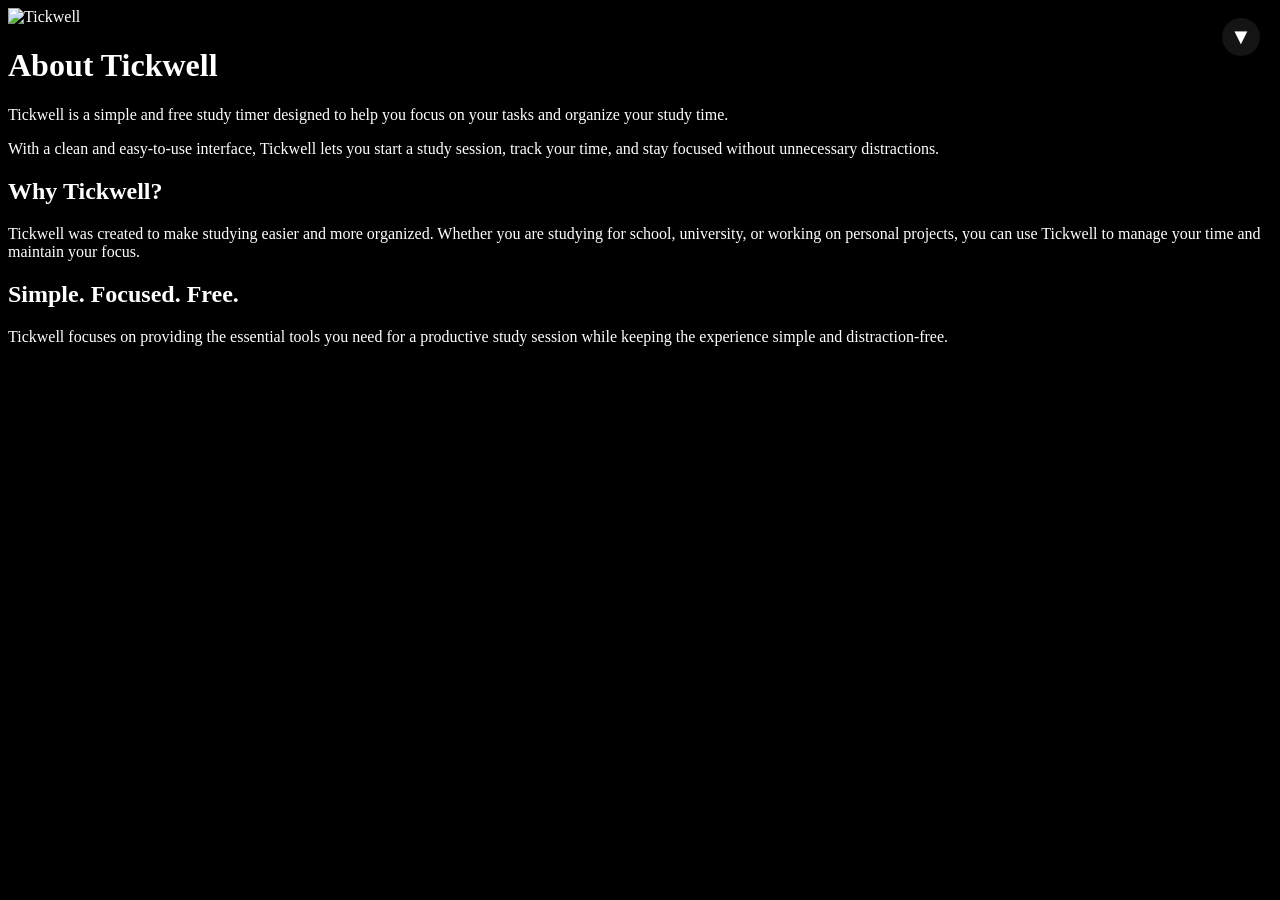
==== about.html @ a7706e43 "Add files via upload" ====
<!DOCTYPE html>
<html lang="en">
<head>
    <link rel="canonical" href="https://tickwell1.github.io/about.html">
    <!-- Google tag (gtag.js) -->
    <script async src="https://www.googletagmanager.com/gtag/js?id=G-5FERLLMF79"></script>
    <script>
      window.dataLayer = window.dataLayer || [];
      function gtag(){dataLayer.push(arguments);}
      gtag('js', new Date());
    
      gtag('config', 'G-5FERLLMF79');
    </script>
    <meta charset="UTF-8">

    <meta name="viewport" content="width=device-width, initial-scale=1.0">

    <meta name="description" content="Learn more about Tickwell, a simple and free study timer designed to help you focus and organize your study time.">

    <meta name="keywords" content="Tickwell, study timer, focus timer, study, productivity, Pomodoro">

    <meta name="author" content="Hesham Khaled">

    <title>About Tickwell</title>

    <link rel="icon" type="image/png" href="./brain.png">

    <link rel="stylesheet" href="./style.css">
</head>

<body>

    <!-- Tickwell Menu -->
    <div class="menu-container">

        <button
            class="menu-button"
            id="menuButton"
            aria-label="Open menu"
            aria-expanded="false"
        >
            <span class="arrow">▼</span>
        </button>

        <nav class="dropdown-menu" id="dropdownMenu">

            <a href="index.html">Home</a>

            <a href="about.html">About Tickwell</a>

            <a href="how-to-use.html">How to Use</a>

            <a href="privacy.html">Privacy Policy</a>

            <a href="contact.html">Contact</a>

        </nav>

    </div>


    <!-- About Tickwell -->
    <main class="about-page">

        <img
            src="./brain.png"
            alt="Tickwell"
            class="about-logo"
        >

        <h1>About Tickwell</h1>

        <p>
            Tickwell is a simple and free study timer designed to help you
            focus on your tasks and organize your study time.
        </p>

        <p>
            With a clean and easy-to-use interface, Tickwell lets you start
            a study session, track your time, and stay focused without
            unnecessary distractions.
        </p>

        <h2>Why Tickwell?</h2>

        <p>
            Tickwell was created to make studying easier and more organized.
            Whether you are studying for school, university, or working on
            personal projects, you can use Tickwell to manage your time
            and maintain your focus.
        </p>

        <h2>Simple. Focused. Free.</h2>

        <p>
            Tickwell focuses on providing the essential tools you need for
            a productive study session while keeping the experience simple
            and distraction-free.
        </p>

    </main>


    <script>
        /* Remember Theme */
        try {
            if (localStorage.getItem("theme") === "light") {
                document.body.classList.add("light-mode");
            }
        } catch (e) {}
        
        const menuButton = document.getElementById("menuButton");
        const dropdownMenu = document.getElementById("dropdownMenu");
        const menuContainer = document.querySelector(".menu-container");

        menuButton.addEventListener("click", function (event) {
            event.stopPropagation();

            menuContainer.classList.toggle("open");

            const isOpen = menuContainer.classList.contains("open");

            menuButton.setAttribute("aria-expanded", isOpen);
        });

        document.addEventListener("click", function (event) {
            if (!menuContainer.contains(event.target)) {
                menuContainer.classList.remove("open");
                menuButton.setAttribute("aria-expanded", "false");
            }
        });

        document.addEventListener("keydown", function (event) {
            if (event.key === "Escape") {
                menuContainer.classList.remove("open");
                menuButton.setAttribute("aria-expanded", "false");
            }
        });
    </script>
    <script type="module" src="./auth.js"></script>

</body>
</html>
---- style.css ----
body{
    background-color: black;
    color: white;

    transition:
        background-color 0.8s ease,
        color 0.8s ease;
}


.image{
    margin-top: 10px;

    width: 50px;
    height: 50px;

    transition:
        opacity 0.5s ease,
        visibility 0.5s ease;
}


.timer{
    margin-top: 200px;

    color: white;

    font-size: 150px;

    font-family: fantasy;

    display: flex;

    justify-content: center;
    align-items: center;

    transition:
        color 0.8s ease,
        margin 0.8s ease,
        transform 0.8s ease;
}


.buttons{
    width: 320px;

    margin: auto;

    position: relative;

    margin-top: 15px;

    display: flex;

    justify-content: center;
    align-items: center;

    transition:
        transform 0.8s ease-in-out;
}


.buttons.running{
    transform:
        translateY(calc(95vh - 500px));
}


body.fullscreen-mode{
    width: 100vw;
    height: 100vh;

    overflow: hidden;

    display: flex;

    justify-content: center;
    align-items: center;
}


body.fullscreen-mode header{
    display: none;
}


body.fullscreen-mode .buttons{
    display: none;
}


body.fullscreen-mode .timer{
    margin: 0;

    position: absolute;

    top: 50%;
    left: 50%;

    transform:
        translate(-50%, -50%);

    width: 100%;

    display: flex;

    justify-content: center;
    align-items: center;
}


.start{
    font-size: 15px;

    font-weight: bold;

    font-family:
        'Courier New',
        Courier,
        monospace;

    color: white;

    background-color:
        rgb(27, 27, 27);

    border: solid 1px #333439;

    border-radius: 16%;

    padding: 13px 13px;

    margin-right: 10px;

    cursor: pointer;

    transition:
        background-color 0.8s ease,
        color 0.8s ease,
        border-color 0.8s ease,
        transform 0.2s ease;
}


.reset{
    font-size: 15px;

    color: white;

    background-color:
        rgb(27, 27, 27);

    border: solid 1px #333439;

    border-radius: 16%;

    padding: 14px 13px;

    margin-right: 10px;

    cursor: pointer;

    transition:
        background-color 0.8s ease,
        color 0.8s ease,
        border-color 0.8s ease,
        transform 0.2s ease;
}


.fall{
    font-size: 15px;

    font-weight: bold;

    font-family:
        'Courier New',
        Courier,
        monospace;

    color: white;

    background-color:
        rgb(27, 27, 27);

    border: solid 1px #333439;

    border-radius: 20%;

    padding: 12px 20px;

    margin-right: 10px;

    cursor: pointer;

    transition:
        background-color 0.8s ease,
        color 0.8s ease,
        border-color 0.8s ease,
        transform 0.2s ease;
}


.thems{
    font-size: 15px;

    font-weight: bold;

    font-family:
        'Courier New',
        Courier,
        monospace;

    color: white;

    background-color:
        rgb(27, 27, 27);

    border: solid 1px #333439;

    border-radius: 20%;

    padding: 12px 20px;

    margin-right: 10px;

    cursor: pointer;

    transition:
        background-color 0.8s ease,
        color 0.8s ease,
        border-color 0.8s ease,
        transform 0.2s ease;
}

.start:hover{
    background-color:
        rgb(72, 73, 75);

    transform: scale(1.10);
}


.reset:hover{
    background-color:
        rgb(72, 73, 75);

    transform: scale(1.10);
}


.fall:hover{
    background-color:
        rgb(72, 73, 75);

    transform: scale(1.10);
}


.thems:hover{
    background-color:
        rgb(72, 73, 75);

    transform: scale(1.10);
}


body.light-mode{
    background-color: white;
    color: black;
}


body.light-mode .timer{
    color: black;
}


body.light-mode .start,
body.light-mode .reset,
body.light-mode .fall,
body.light-mode .thems{

    color: black;

    background-color:
        rgb(235, 235, 235);

    border-color: #cccccc;
}


body.light-mode .start:hover,
body.light-mode .reset:hover,
body.light-mode .fall:hover,
body.light-mode .thems:hover{

    background-color:
        rgb(210, 210, 210);
}


/* ========================= */
/* Tickwell Navigation Menu */
/* ========================= */

.menu-container{
    position: fixed;

    top: 18px;
    right: 20px;

    z-index: 1000;
}


.menu-button{
    width: 38px;
    height: 38px;

    border: none;

    border-radius: 50%;

    background:
        rgba(255, 255, 255, 0.08);

    color: #ffffff;

    display: flex;

    align-items: center;
    justify-content: center;

    cursor: pointer;

    transition:
        background 0.3s ease,
        transform 0.3s ease;
}


.menu-button:hover{
    background:
        rgba(255, 255, 255, 0.15);
}


.arrow{
    font-size: 22px;

    line-height: 1;

    transition:
        transform 0.35s ease;
}


.menu-container.open .arrow{
    transform:
        rotate(180deg);
}


.dropdown-menu{
    position: absolute;

    top: 48px;
    right: 0;

    width: 190px;

    padding: 8px;

    background:
        rgba(25, 25, 25, 0.96);

    border:
        1px solid rgba(255, 255, 255, 0.08);

    border-radius: 14px;

    box-shadow:
        0 12px 35px rgba(0, 0, 0, 0.35);

    opacity: 0;

    visibility: hidden;

    transform:
        translateY(-10px) scale(0.96);

    transition:
        opacity 0.25s ease,
        transform 0.25s ease,
        visibility 0.25s ease;
}


.menu-container.open .dropdown-menu{
    opacity: 1;

    visibility: visible;

    transform:
        translateY(0) scale(1);
}


.dropdown-menu a{
    display: block;

    padding: 11px 13px;

    color: #ffffff;

    text-decoration: none;

    font-size: 14px;

    border-radius: 9px;

    transition:
        background 0.2s ease,
        transform 0.2s ease;
}


.dropdown-menu a:hover{
    background:
        rgba(255, 255, 255, 0.08);

    transform:
        translateX(-2px);
}


body.light-mode .menu-button{
    background:
        rgba(0, 0, 0, 0.08);

    color: #000000;
}


body.light-mode .menu-button:hover{
    background:
        rgba(0, 0, 0, 0.14);
}


body.light-mode .dropdown-menu{
    background:
        rgba(245, 245, 245, 0.97);

    border-color:
        rgba(0, 0, 0, 0.08);
}


body.light-mode .dropdown-menu a{
    color: #000000;
}


body.light-mode .dropdown-menu a:hover{
    background:
        rgba(0, 0, 0, 0.07);
}


body.fullscreen-mode .menu-container{
    display: none;
}


@media (max-width: 600px){

    .menu-container{
        top: 12px;
        right: 12px;
    }

    .menu-button{
        width: 34px;
        height: 34px;
    }

    .dropdown-menu{
        width: 175px;
        top: 43px;
    }

    .dropdown-menu a{
        font-size: 13px;
        padding: 10px 12px;
    }

}
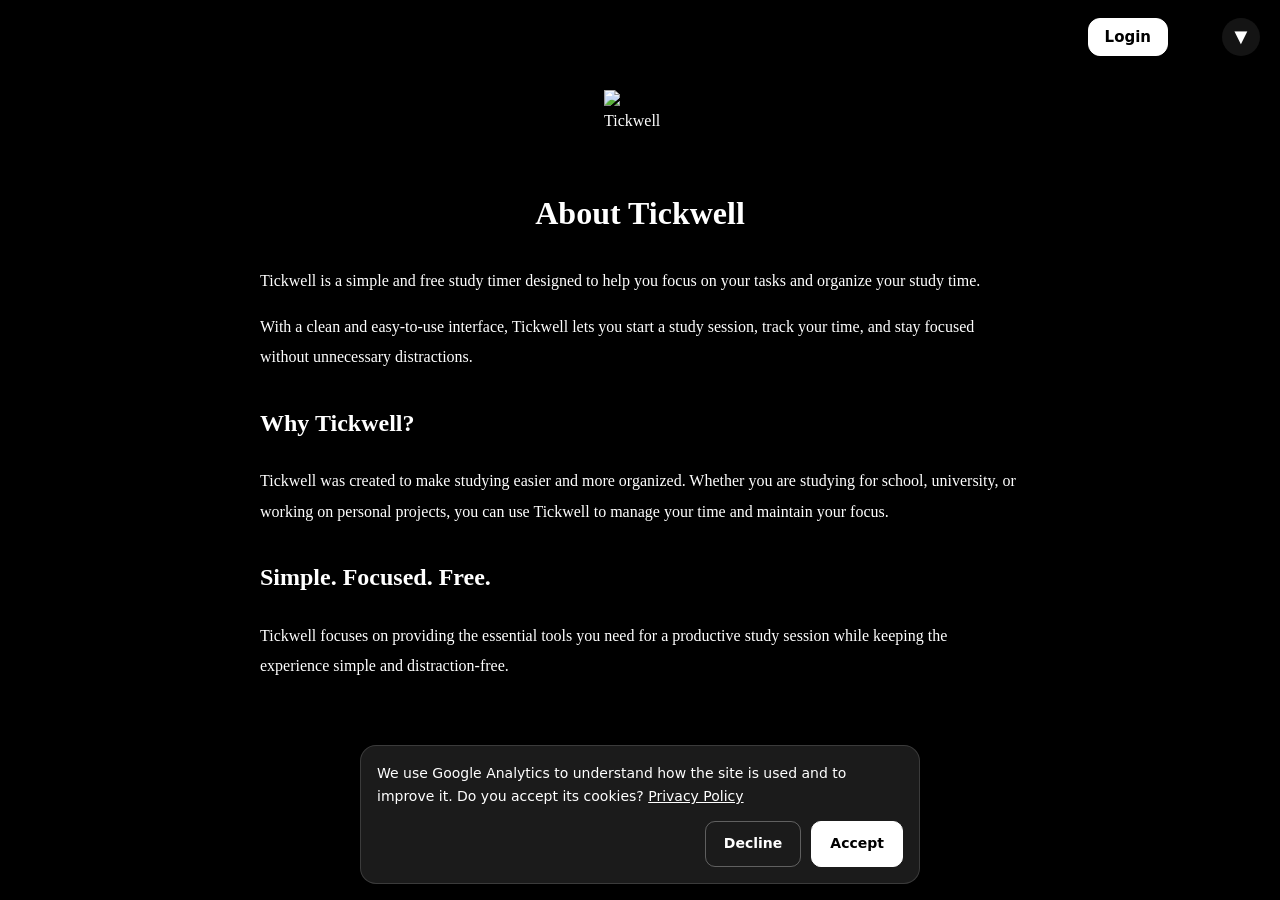
==== commit ddd63bd7: "Add files via upload" ====
--- a/about.html
+++ b/about.html
@@ -1,143 +1,161 @@
-<!DOCTYPE html>
-<html lang="en">
-<head>
-    <link rel="canonical" href="https://tickwell1.github.io/about.html">
-    <!-- Google tag (gtag.js) -->
-    <script async src="https://www.googletagmanager.com/gtag/js?id=G-5FERLLMF79"></script>
-    <script>
-      window.dataLayer = window.dataLayer || [];
-      function gtag(){dataLayer.push(arguments);}
-      gtag('js', new Date());
-    
-      gtag('config', 'G-5FERLLMF79');
-    </script>
-    <meta charset="UTF-8">
-
-    <meta name="viewport" content="width=device-width, initial-scale=1.0">
-
-    <meta name="description" content="Learn more about Tickwell, a simple and free study timer designed to help you focus and organize your study time.">
-
-    <meta name="keywords" content="Tickwell, study timer, focus timer, study, productivity, Pomodoro">
-
-    <meta name="author" content="Hesham Khaled">
-
-    <title>About Tickwell</title>
-
-    <link rel="icon" type="image/png" href="./brain.png">
-
-    <link rel="stylesheet" href="./style.css">
-</head>
-
-<body>
-
-    <!-- Tickwell Menu -->
-    <div class="menu-container">
-
-        <button
-            class="menu-button"
-            id="menuButton"
-            aria-label="Open menu"
-            aria-expanded="false"
-        >
-            <span class="arrow">▼</span>
-        </button>
-
-        <nav class="dropdown-menu" id="dropdownMenu">
-
-            <a href="index.html">Home</a>
-
-            <a href="about.html">About Tickwell</a>
-
-            <a href="how-to-use.html">How to Use</a>
-
-            <a href="privacy.html">Privacy Policy</a>
-
-            <a href="contact.html">Contact</a>
-
-        </nav>
-
-    </div>
-
-
-    <!-- About Tickwell -->
-    <main class="about-page">
-
-        <img
-            src="./brain.png"
-            alt="Tickwell"
-            class="about-logo"
-        >
-
-        <h1>About Tickwell</h1>
-
-        <p>
-            Tickwell is a simple and free study timer designed to help you
-            focus on your tasks and organize your study time.
-        </p>
-
-        <p>
-            With a clean and easy-to-use interface, Tickwell lets you start
-            a study session, track your time, and stay focused without
-            unnecessary distractions.
-        </p>
-
-        <h2>Why Tickwell?</h2>
-
-        <p>
-            Tickwell was created to make studying easier and more organized.
-            Whether you are studying for school, university, or working on
-            personal projects, you can use Tickwell to manage your time
-            and maintain your focus.
-        </p>
-
-        <h2>Simple. Focused. Free.</h2>
-
-        <p>
-            Tickwell focuses on providing the essential tools you need for
-            a productive study session while keeping the experience simple
-            and distraction-free.
-        </p>
-
-    </main>
-
-
-    <script>
-        /* Remember Theme */
-        try {
-            if (localStorage.getItem("theme") === "light") {
-                document.body.classList.add("light-mode");
-            }
-        } catch (e) {}
-        
-        const menuButton = document.getElementById("menuButton");
-        const dropdownMenu = document.getElementById("dropdownMenu");
-        const menuContainer = document.querySelector(".menu-container");
-
-        menuButton.addEventListener("click", function (event) {
-            event.stopPropagation();
-
-            menuContainer.classList.toggle("open");
-
-            const isOpen = menuContainer.classList.contains("open");
-
-            menuButton.setAttribute("aria-expanded", isOpen);
-        });
-
-        document.addEventListener("click", function (event) {
-            if (!menuContainer.contains(event.target)) {
-                menuContainer.classList.remove("open");
-                menuButton.setAttribute("aria-expanded", "false");
-            }
-        });
-
-        document.addEventListener("keydown", function (event) {
-            if (event.key === "Escape") {
-                menuContainer.classList.remove("open");
-                menuButton.setAttribute("aria-expanded", "false");
-            }
-        });
-    </script>
-    <script type="module" src="./auth.js"></script>
-
-</body>
-</html>
+<!DOCTYPE html>
+<html lang="en" data-i18n-page data-rtl data-title-key="title.about">
+<head>
+    <link rel="canonical" href="https://tickwell1.github.io/about.html">
+    <script src="./consent.js"></script>
+    <meta charset="UTF-8">
+
+    <meta name="viewport" content="width=device-width, initial-scale=1.0">
+
+    <meta name="description" content="Learn more about Tickwell, a simple and free study timer designed to help you focus and organize your study time.">
+
+    <meta property="og:type" content="website">
+    <meta property="og:site_name" content="Tickwell">
+    <meta property="og:title" content="About Tickwell">
+    <meta property="og:description" content="Learn more about Tickwell, a simple and free study timer designed to help you focus and organize your study time.">
+    <meta property="og:url" content="https://tickwell1.github.io/about.html">
+    <meta property="og:image" content="https://tickwell1.github.io/og-image.png">
+    <meta property="og:image:width" content="1200">
+    <meta property="og:image:height" content="630">
+    <meta property="og:image:alt" content="Tickwell - study timer">
+    <meta name="twitter:card" content="summary_large_image">
+
+    <meta name="keywords" content="Tickwell, study timer, focus timer, study, productivity, Pomodoro">
+
+    <meta name="author" content="Hesham Khaled">
+
+    <title>About Tickwell</title>
+
+    <link rel="icon" type="image/png" href="./brain.png">
+
+    <link rel="manifest" href="./manifest.webmanifest">
+    <meta name="theme-color" content="#000000">
+    <link rel="apple-touch-icon" href="./apple-touch-icon.png">
+    <meta name="mobile-web-app-capable" content="yes">
+    <meta name="apple-mobile-web-app-capable" content="yes">
+    <meta name="apple-mobile-web-app-title" content="Tickwell">
+
+    <script src="./settings.js"></script>
+    <script src="./stats.js"></script>
+
+    <link rel="stylesheet" href="./style.css">
+</head>
+
+<body>
+
+    <!-- Tickwell Menu -->
+    <div class="menu-container">
+
+        <button
+            class="menu-button"
+            id="menuButton"
+            aria-label="Open menu" data-i18n-aria="menu.open"
+            aria-expanded="false"
+        >
+            <span class="arrow">▼</span>
+        </button>
+
+        <nav class="dropdown-menu" id="dropdownMenu">
+
+            <a href="index.html" data-i18n="menu.home">Home</a>
+
+            <a href="dashboard.html" data-i18n="menu.dashboard">Dashboard</a>
+
+            <a href="settings.html" data-i18n="menu.settings">Settings</a>
+
+            <a href="about.html" data-i18n="menu.about">About Tickwell</a>
+
+            <a href="how-to-use.html" data-i18n="menu.howto">How to Use</a>
+
+            <a href="privacy.html" data-i18n="menu.privacy">Privacy Policy</a>
+
+            <a href="contact.html" data-i18n="menu.contact">Contact</a>
+
+        </nav>
+
+    </div>
+
+
+    <!-- About Tickwell -->
+    <main class="about-page">
+
+        <img
+            src="./brain.png"
+            alt="Tickwell"
+            class="about-logo"
+        >
+
+        <h1 data-i18n="about.0">About Tickwell</h1>
+
+        <p data-i18n="about.1">
+            Tickwell is a simple and free study timer designed to help you
+            focus on your tasks and organize your study time.
+        </p>
+
+        <p data-i18n="about.2">
+            With a clean and easy-to-use interface, Tickwell lets you start
+            a study session, track your time, and stay focused without
+            unnecessary distractions.
+        </p>
+
+        <h2 data-i18n="about.3">Why Tickwell?</h2>
+
+        <p data-i18n="about.4">
+            Tickwell was created to make studying easier and more organized.
+            Whether you are studying for school, university, or working on
+            personal projects, you can use Tickwell to manage your time
+            and maintain your focus.
+        </p>
+
+        <h2 data-i18n="about.5">Simple. Focused. Free.</h2>
+
+        <p data-i18n="about.6">
+            Tickwell focuses on providing the essential tools you need for
+            a productive study session while keeping the experience simple
+            and distraction-free.
+        </p>
+
+    </main>
+
+
+    <script>
+        /* Remember Theme */
+        try {
+            if (localStorage.getItem("theme") === "light") {
+                document.body.classList.add("light-mode");
+            }
+        } catch (e) {}
+        
+        const menuButton = document.getElementById("menuButton");
+        const dropdownMenu = document.getElementById("dropdownMenu");
+        const menuContainer = document.querySelector(".menu-container");
+
+        menuButton.addEventListener("click", function (event) {
+            event.stopPropagation();
+
+            menuContainer.classList.toggle("open");
+
+            const isOpen = menuContainer.classList.contains("open");
+
+            menuButton.setAttribute("aria-expanded", isOpen);
+        });
+
+        document.addEventListener("click", function (event) {
+            if (!menuContainer.contains(event.target)) {
+                menuContainer.classList.remove("open");
+                menuButton.setAttribute("aria-expanded", "false");
+            }
+        });
+
+        document.addEventListener("keydown", function (event) {
+            if (event.key === "Escape") {
+                menuContainer.classList.remove("open");
+                menuButton.setAttribute("aria-expanded", "false");
+            }
+        });
+    </script>
+
+    <script type="module" src="./auth.js"></script>
+
+</body>
+</html>
--- a/style.css
+++ b/style.css
@@ -1,499 +1,2128 @@
-body{
-    background-color: black;
-    color: white;
-
-    transition:
-        background-color 0.8s ease,
-        color 0.8s ease;
-}
-
-
-.image{
-    margin-top: 10px;
-
-    width: 50px;
-    height: 50px;
-
-    transition:
-        opacity 0.5s ease,
-        visibility 0.5s ease;
-}
-
-
-.timer{
-    margin-top: 200px;
-
-    color: white;
-
-    font-size: 150px;
-
-    font-family: fantasy;
-
-    display: flex;
-
-    justify-content: center;
-    align-items: center;
-
-    transition:
-        color 0.8s ease,
-        margin 0.8s ease,
-        transform 0.8s ease;
-}
-
-
-.buttons{
-    width: 320px;
-
-    margin: auto;
-
-    position: relative;
-
-    margin-top: 15px;
-
-    display: flex;
-
-    justify-content: center;
-    align-items: center;
-
-    transition:
-        transform 0.8s ease-in-out;
-}
-
-
-.buttons.running{
-    transform:
-        translateY(calc(95vh - 500px));
-}
-
-
-body.fullscreen-mode{
-    width: 100vw;
-    height: 100vh;
-
-    overflow: hidden;
-
-    display: flex;
-
-    justify-content: center;
-    align-items: center;
-}
-
-
-body.fullscreen-mode header{
-    display: none;
-}
-
-
-body.fullscreen-mode .buttons{
-    display: none;
-}
-
-
-body.fullscreen-mode .timer{
-    margin: 0;
-
-    position: absolute;
-
-    top: 50%;
-    left: 50%;
-
-    transform:
-        translate(-50%, -50%);
-
-    width: 100%;
-
-    display: flex;
-
-    justify-content: center;
-    align-items: center;
-}
-
-
-.start{
-    font-size: 15px;
-
-    font-weight: bold;
-
-    font-family:
-        'Courier New',
-        Courier,
-        monospace;
-
-    color: white;
-
-    background-color:
-        rgb(27, 27, 27);
-
-    border: solid 1px #333439;
-
-    border-radius: 16%;
-
-    padding: 13px 13px;
-
-    margin-right: 10px;
-
-    cursor: pointer;
-
-    transition:
-        background-color 0.8s ease,
-        color 0.8s ease,
-        border-color 0.8s ease,
-        transform 0.2s ease;
-}
-
-
-.reset{
-    font-size: 15px;
-
-    color: white;
-
-    background-color:
-        rgb(27, 27, 27);
-
-    border: solid 1px #333439;
-
-    border-radius: 16%;
-
-    padding: 14px 13px;
-
-    margin-right: 10px;
-
-    cursor: pointer;
-
-    transition:
-        background-color 0.8s ease,
-        color 0.8s ease,
-        border-color 0.8s ease,
-        transform 0.2s ease;
-}
-
-
-.fall{
-    font-size: 15px;
-
-    font-weight: bold;
-
-    font-family:
-        'Courier New',
-        Courier,
-        monospace;
-
-    color: white;
-
-    background-color:
-        rgb(27, 27, 27);
-
-    border: solid 1px #333439;
-
-    border-radius: 20%;
-
-    padding: 12px 20px;
-
-    margin-right: 10px;
-
-    cursor: pointer;
-
-    transition:
-        background-color 0.8s ease,
-        color 0.8s ease,
-        border-color 0.8s ease,
-        transform 0.2s ease;
-}
-
-
-.thems{
-    font-size: 15px;
-
-    font-weight: bold;
-
-    font-family:
-        'Courier New',
-        Courier,
-        monospace;
-
-    color: white;
-
-    background-color:
-        rgb(27, 27, 27);
-
-    border: solid 1px #333439;
-
-    border-radius: 20%;
-
-    padding: 12px 20px;
-
-    margin-right: 10px;
-
-    cursor: pointer;
-
-    transition:
-        background-color 0.8s ease,
-        color 0.8s ease,
-        border-color 0.8s ease,
-        transform 0.2s ease;
-}
-
-.start:hover{
-    background-color:
-        rgb(72, 73, 75);
-
-    transform: scale(1.10);
-}
-
-
-.reset:hover{
-    background-color:
-        rgb(72, 73, 75);
-
-    transform: scale(1.10);
-}
-
-
-.fall:hover{
-    background-color:
-        rgb(72, 73, 75);
-
-    transform: scale(1.10);
-}
-
-
-.thems:hover{
-    background-color:
-        rgb(72, 73, 75);
-
-    transform: scale(1.10);
-}
-
-
-body.light-mode{
-    background-color: white;
-    color: black;
-}
-
-
-body.light-mode .timer{
-    color: black;
-}
-
-
-body.light-mode .start,
-body.light-mode .reset,
-body.light-mode .fall,
-body.light-mode .thems{
-
-    color: black;
-
-    background-color:
-        rgb(235, 235, 235);
-
-    border-color: #cccccc;
-}
-
-
-body.light-mode .start:hover,
-body.light-mode .reset:hover,
-body.light-mode .fall:hover,
-body.light-mode .thems:hover{
-
-    background-color:
-        rgb(210, 210, 210);
-}
-
-
-/* ========================= */
-/* Tickwell Navigation Menu */
-/* ========================= */
-
-.menu-container{
-    position: fixed;
-
-    top: 18px;
-    right: 20px;
-
-    z-index: 1000;
-}
-
-
-.menu-button{
-    width: 38px;
-    height: 38px;
-
-    border: none;
-
-    border-radius: 50%;
-
-    background:
-        rgba(255, 255, 255, 0.08);
-
-    color: #ffffff;
-
-    display: flex;
-
-    align-items: center;
-    justify-content: center;
-
-    cursor: pointer;
-
-    transition:
-        background 0.3s ease,
-        transform 0.3s ease;
-}
-
-
-.menu-button:hover{
-    background:
-        rgba(255, 255, 255, 0.15);
-}
-
-
-.arrow{
-    font-size: 22px;
-
-    line-height: 1;
-
-    transition:
-        transform 0.35s ease;
-}
-
-
-.menu-container.open .arrow{
-    transform:
-        rotate(180deg);
-}
-
-
-.dropdown-menu{
-    position: absolute;
-
-    top: 48px;
-    right: 0;
-
-    width: 190px;
-
-    padding: 8px;
-
-    background:
-        rgba(25, 25, 25, 0.96);
-
-    border:
-        1px solid rgba(255, 255, 255, 0.08);
-
-    border-radius: 14px;
-
-    box-shadow:
-        0 12px 35px rgba(0, 0, 0, 0.35);
-
-    opacity: 0;
-
-    visibility: hidden;
-
-    transform:
-        translateY(-10px) scale(0.96);
-
-    transition:
-        opacity 0.25s ease,
-        transform 0.25s ease,
-        visibility 0.25s ease;
-}
-
-
-.menu-container.open .dropdown-menu{
-    opacity: 1;
-
-    visibility: visible;
-
-    transform:
-        translateY(0) scale(1);
-}
-
-
-.dropdown-menu a{
-    display: block;
-
-    padding: 11px 13px;
-
-    color: #ffffff;
-
-    text-decoration: none;
-
-    font-size: 14px;
-
-    border-radius: 9px;
-
-    transition:
-        background 0.2s ease,
-        transform 0.2s ease;
-}
-
-
-.dropdown-menu a:hover{
-    background:
-        rgba(255, 255, 255, 0.08);
-
-    transform:
-        translateX(-2px);
-}
-
-
-body.light-mode .menu-button{
-    background:
-        rgba(0, 0, 0, 0.08);
-
-    color: #000000;
-}
-
-
-body.light-mode .menu-button:hover{
-    background:
-        rgba(0, 0, 0, 0.14);
-}
-
-
-body.light-mode .dropdown-menu{
-    background:
-        rgba(245, 245, 245, 0.97);
-
-    border-color:
-        rgba(0, 0, 0, 0.08);
-}
-
-
-body.light-mode .dropdown-menu a{
-    color: #000000;
-}
-
-
-body.light-mode .dropdown-menu a:hover{
-    background:
-        rgba(0, 0, 0, 0.07);
-}
-
-
-body.fullscreen-mode .menu-container{
-    display: none;
-}
-
-
-@media (max-width: 600px){
-
-    .menu-container{
-        top: 12px;
-        right: 12px;
-    }
-
-    .menu-button{
-        width: 34px;
-        height: 34px;
-    }
-
-    .dropdown-menu{
-        width: 175px;
-        top: 43px;
-    }
-
-    .dropdown-menu a{
-        font-size: 13px;
-        padding: 10px 12px;
-    }
-
-}
+body{
+    background-color: black;
+    color: white;
+
+    transition:
+        background-color 0.8s ease,
+        color 0.8s ease;
+}
+
+
+.image{
+    margin-top: 10px;
+
+    width: 50px;
+    height: 50px;
+
+    transition:
+        opacity 0.5s ease,
+        visibility 0.5s ease;
+}
+
+
+.timer{
+    margin-top: 200px;
+
+    color: white;
+
+    font-size: 150px;
+
+    font-family: fantasy;
+
+    display: flex;
+
+    justify-content: center;
+    align-items: center;
+
+    transition:
+        color 0.8s ease,
+        margin 0.8s ease,
+        transform 0.8s ease;
+}
+
+
+.buttons{
+    width: 320px;
+
+    margin: auto;
+
+    position: relative;
+
+    margin-top: 15px;
+
+    display: flex;
+
+    justify-content: center;
+    align-items: center;
+
+    transition:
+        transform 0.8s ease-in-out;
+}
+
+
+.buttons.running{
+    transform:
+        translateY(calc(95vh - 500px));
+}
+
+
+body.fullscreen-mode{
+    width: 100vw;
+    height: 100vh;
+
+    overflow: hidden;
+
+    display: flex;
+
+    justify-content: center;
+    align-items: center;
+}
+
+
+body.fullscreen-mode header{
+    display: none;
+}
+
+
+body.fullscreen-mode .buttons{
+    display: none;
+}
+
+
+body.fullscreen-mode .timer{
+    margin: 0;
+
+    position: absolute;
+
+    top: 50%;
+    left: 50%;
+
+    transform:
+        translate(-50%, -50%);
+
+    width: 100%;
+
+    display: flex;
+
+    justify-content: center;
+    align-items: center;
+}
+
+
+.start{
+    font-size: 15px;
+
+    font-weight: bold;
+
+    font-family:
+        'Courier New',
+        Courier,
+        monospace;
+
+    color: white;
+
+    background-color:
+        rgb(27, 27, 27);
+
+    border: solid 1px #333439;
+
+    border-radius: 16%;
+
+    padding: 13px 13px;
+
+    margin-right: 10px;
+
+    cursor: pointer;
+
+    transition:
+        background-color 0.8s ease,
+        color 0.8s ease,
+        border-color 0.8s ease,
+        transform 0.2s ease;
+}
+
+
+.reset{
+    font-size: 15px;
+
+    color: white;
+
+    background-color:
+        rgb(27, 27, 27);
+
+    border: solid 1px #333439;
+
+    border-radius: 16%;
+
+    padding: 14px 13px;
+
+    margin-right: 10px;
+
+    cursor: pointer;
+
+    transition:
+        background-color 0.8s ease,
+        color 0.8s ease,
+        border-color 0.8s ease,
+        transform 0.2s ease;
+}
+
+
+.fall{
+    font-size: 15px;
+
+    font-weight: bold;
+
+    font-family:
+        'Courier New',
+        Courier,
+        monospace;
+
+    color: white;
+
+    background-color:
+        rgb(27, 27, 27);
+
+    border: solid 1px #333439;
+
+    border-radius: 20%;
+
+    padding: 12px 20px;
+
+    margin-right: 10px;
+
+    cursor: pointer;
+
+    transition:
+        background-color 0.8s ease,
+        color 0.8s ease,
+        border-color 0.8s ease,
+        transform 0.2s ease;
+}
+
+
+.thems{
+    font-size: 15px;
+
+    font-weight: bold;
+
+    font-family:
+        'Courier New',
+        Courier,
+        monospace;
+
+    color: white;
+
+    background-color:
+        rgb(27, 27, 27);
+
+    border: solid 1px #333439;
+
+    border-radius: 20%;
+
+    padding: 12px 20px;
+
+    margin-right: 10px;
+
+    cursor: pointer;
+
+    transition:
+        background-color 0.8s ease,
+        color 0.8s ease,
+        border-color 0.8s ease,
+        transform 0.2s ease;
+}
+
+.start:hover{
+    background-color:
+        rgb(72, 73, 75);
+
+    transform: scale(1.10);
+}
+
+
+.reset:hover{
+    background-color:
+        rgb(72, 73, 75);
+
+    transform: scale(1.10);
+}
+
+
+.fall:hover{
+    background-color:
+        rgb(72, 73, 75);
+
+    transform: scale(1.10);
+}
+
+
+.thems:hover{
+    background-color:
+        rgb(72, 73, 75);
+
+    transform: scale(1.10);
+}
+
+
+body.light-mode{
+    background-color: white;
+    color: black;
+}
+
+
+body.light-mode .timer{
+    color: black;
+}
+
+
+body.light-mode .start,
+body.light-mode .reset,
+body.light-mode .fall,
+body.light-mode .thems{
+
+    color: black;
+
+    background-color:
+        rgb(235, 235, 235);
+
+    border-color: #cccccc;
+}
+
+
+body.light-mode .start:hover,
+body.light-mode .reset:hover,
+body.light-mode .fall:hover,
+body.light-mode .thems:hover{
+
+    background-color:
+        rgb(210, 210, 210);
+}
+
+
+/* ========================= */
+/* Tickwell Navigation Menu */
+/* ========================= */
+
+.menu-container{
+    position: fixed;
+
+    top: 18px;
+    right: 20px;
+
+    z-index: 1000;
+}
+
+
+.menu-button{
+    width: 38px;
+    height: 38px;
+
+    border: none;
+
+    border-radius: 50%;
+
+    background:
+        rgba(255, 255, 255, 0.08);
+
+    color: #ffffff;
+
+    display: flex;
+
+    align-items: center;
+    justify-content: center;
+
+    cursor: pointer;
+
+    transition:
+        background 0.3s ease,
+        transform 0.3s ease;
+}
+
+
+.menu-button:hover{
+    background:
+        rgba(255, 255, 255, 0.15);
+}
+
+
+.arrow{
+    font-size: 22px;
+
+    line-height: 1;
+
+    transition:
+        transform 0.35s ease;
+}
+
+
+.menu-container.open .arrow{
+    transform:
+        rotate(180deg);
+}
+
+
+.dropdown-menu{
+    position: absolute;
+
+    top: 48px;
+    right: 0;
+
+    width: 190px;
+
+    padding: 8px;
+
+    background:
+        rgba(25, 25, 25, 0.96);
+
+    border:
+        1px solid rgba(255, 255, 255, 0.08);
+
+    border-radius: 14px;
+
+    box-shadow:
+        0 12px 35px rgba(0, 0, 0, 0.35);
+
+    opacity: 0;
+
+    visibility: hidden;
+
+    transform:
+        translateY(-10px) scale(0.96);
+
+    transition:
+        opacity 0.25s ease,
+        transform 0.25s ease,
+        visibility 0.25s ease;
+}
+
+
+.menu-container.open .dropdown-menu{
+    opacity: 1;
+
+    visibility: visible;
+
+    transform:
+        translateY(0) scale(1);
+}
+
+
+.dropdown-menu a{
+    display: block;
+
+    padding: 11px 13px;
+
+    color: #ffffff;
+
+    text-decoration: none;
+
+    font-size: 14px;
+
+    border-radius: 9px;
+
+    transition:
+        background 0.2s ease,
+        transform 0.2s ease;
+}
+
+
+.dropdown-menu a:hover{
+    background:
+        rgba(255, 255, 255, 0.08);
+
+    transform:
+        translateX(-2px);
+}
+
+
+body.light-mode .menu-button{
+    background:
+        rgba(0, 0, 0, 0.08);
+
+    color: #000000;
+}
+
+
+body.light-mode .menu-button:hover{
+    background:
+        rgba(0, 0, 0, 0.14);
+}
+
+
+body.light-mode .dropdown-menu{
+    background:
+        rgba(245, 245, 245, 0.97);
+
+    border-color:
+        rgba(0, 0, 0, 0.08);
+}
+
+
+body.light-mode .dropdown-menu a{
+    color: #000000;
+}
+
+
+body.light-mode .dropdown-menu a:hover{
+    background:
+        rgba(0, 0, 0, 0.07);
+}
+
+
+body.fullscreen-mode .menu-container{
+    display: none;
+}
+
+
+@media (max-width: 600px){
+
+    .menu-container{
+        top: 12px;
+        right: 12px;
+    }
+
+    .menu-button{
+        width: 34px;
+        height: 34px;
+    }
+
+    .dropdown-menu{
+        width: 175px;
+        top: 43px;
+    }
+
+    .dropdown-menu a{
+        font-size: 13px;
+        padding: 10px 12px;
+    }
+
+}
+
+
+
+/* ========================= */
+/* Pomodoro Mode */
+/* ========================= */
+
+.mode-wrap{
+    position: absolute;
+
+    top: 90px;
+    left: 0;
+    right: 0;
+
+    display: flex;
+
+    justify-content: center;
+}
+
+
+.mode-switch{
+    position: relative;
+
+    display: inline-grid;
+
+    grid-template-columns: 1fr 1fr;
+
+    gap: 4px;
+
+    padding: 4px;
+
+    border-radius: 14px;
+
+    background:
+        rgba(255, 255, 255, 0.08);
+
+    transition:
+        background-color 0.8s ease;
+}
+
+
+.mode-indicator{
+    position: absolute;
+
+    top: 4px;
+    bottom: 4px;
+    left: 4px;
+
+    width: calc((100% - 12px) / 2);
+
+    border-radius: 10px;
+
+    background: white;
+
+    transition:
+        transform 0.35s cubic-bezier(0.4, 0, 0.2, 1),
+        background-color 0.8s ease;
+}
+
+
+.mode-switch.pomodoro .mode-indicator{
+    transform:
+        translateX(calc(100% + 4px));
+}
+
+
+.mode-btn{
+    position: relative;
+
+    z-index: 1;
+
+    min-width: 96px;
+
+    padding: 9px 16px;
+
+    border: none;
+
+    border-radius: 10px;
+
+    background: transparent;
+
+    color: inherit;
+
+    font-size: 14px;
+
+    font-weight: bold;
+
+    font-family: inherit;
+
+    cursor: pointer;
+
+    transition:
+        color 0.35s ease;
+}
+
+
+.mode-btn.active{
+    color: black;
+}
+
+
+.pomo-info{
+    display: none;
+
+    position: absolute;
+
+    top: 170px;
+    left: 0;
+    right: 0;
+
+    text-align: center;
+
+    pointer-events: none;
+}
+
+
+.pomo-info.visible{
+    display: block;
+}
+
+
+.pomo-label{
+    font-size: 20px;
+
+    font-weight: bold;
+
+    transition:
+        color 0.4s ease;
+}
+
+
+.pomo-dots{
+    display: flex;
+
+    justify-content: center;
+
+    gap: 8px;
+
+    margin-top: 10px;
+}
+
+
+.pomo-dot{
+    width: 10px;
+    height: 10px;
+
+    border-radius: 50%;
+
+    border: 2px solid currentColor;
+
+    opacity: 0.45;
+
+    transition:
+        background-color 0.3s ease,
+        opacity 0.3s ease;
+}
+
+
+.pomo-dot.done{
+    background-color: currentColor;
+
+    opacity: 1;
+}
+
+
+.pomo-info[data-phase="short"] .pomo-label,
+.pomo-info[data-phase="long"] .pomo-label{
+    color: #4ade80;
+}
+
+
+body.light-mode .mode-switch{
+    background:
+        rgba(0, 0, 0, 0.07);
+}
+
+
+body.light-mode .mode-indicator{
+    background: black;
+}
+
+
+body.light-mode .mode-btn.active{
+    color: white;
+}
+
+
+body.light-mode .pomo-info[data-phase="short"] .pomo-label,
+body.light-mode .pomo-info[data-phase="long"] .pomo-label{
+    color: #16a34a;
+}
+
+
+body.fullscreen-mode .mode-wrap{
+    display: none;
+}
+
+
+body.fullscreen-mode .pomo-info{
+    top: calc(50% - 160px);
+}
+
+
+@media (prefers-reduced-motion: reduce){
+
+    .mode-indicator,
+    .mode-btn{
+        transition: none;
+    }
+
+}
+
+
+
+/* ========================= */
+/* Keyboard Shortcuts */
+/* ========================= */
+
+.help-button{
+    position: fixed;
+
+    top: 18px;
+    right: 66px;
+
+    z-index: 1000;
+
+    width: 38px;
+    height: 38px;
+
+    border: none;
+
+    border-radius: 50%;
+
+    background:
+        rgba(255, 255, 255, 0.08);
+
+    color: #ffffff;
+
+    font-size: 18px;
+
+    line-height: 1;
+
+    display: flex;
+
+    align-items: center;
+    justify-content: center;
+
+    cursor: pointer;
+
+    transition:
+        background 0.3s ease;
+}
+
+
+.help-button:hover{
+    background:
+        rgba(255, 255, 255, 0.15);
+}
+
+
+.shortcuts-help{
+    position: fixed;
+
+    inset: 0;
+
+    z-index: 2000;
+
+    display: none;
+
+    align-items: center;
+    justify-content: center;
+
+    background:
+        rgba(0, 0, 0, 0.6);
+}
+
+
+.shortcuts-help.open{
+    display: flex;
+}
+
+
+.shortcuts-panel{
+    width: min(90%, 360px);
+
+    padding: 22px;
+
+    border-radius: 16px;
+
+    background:
+        rgba(25, 25, 25, 0.98);
+
+    border:
+        1px solid rgba(255, 255, 255, 0.1);
+
+    color: #ffffff;
+
+    box-shadow:
+        0 12px 35px rgba(0, 0, 0, 0.35);
+}
+
+
+.shortcuts-panel h2{
+    margin: 0 0 16px;
+
+    font-size: 18px;
+
+    text-align: center;
+}
+
+
+.shortcuts-list{
+    list-style: none;
+
+    margin: 0;
+    padding: 0;
+}
+
+
+.shortcuts-list li{
+    display: flex;
+
+    justify-content: space-between;
+    align-items: center;
+
+    gap: 12px;
+
+    padding: 10px 0;
+
+    font-size: 15px;
+
+    border-bottom:
+        1px solid rgba(255, 255, 255, 0.08);
+}
+
+
+.shortcuts-list li:last-child{
+    border-bottom: none;
+}
+
+
+.shortcuts-panel kbd{
+    display: inline-block;
+
+    min-width: 22px;
+
+    padding: 3px 8px;
+
+    border-radius: 6px;
+
+    border:
+        1px solid rgba(255, 255, 255, 0.25);
+
+    background:
+        rgba(255, 255, 255, 0.08);
+
+    font-family:
+        'Courier New',
+        Courier,
+        monospace;
+
+    font-size: 13px;
+
+    text-align: center;
+}
+
+
+.shortcuts-close{
+    display: block;
+
+    width: 100%;
+
+    margin-top: 16px;
+
+    padding: 11px;
+
+    border: none;
+
+    border-radius: 10px;
+
+    background: white;
+
+    color: black;
+
+    font-size: 15px;
+
+    font-weight: bold;
+
+    font-family: inherit;
+
+    cursor: pointer;
+}
+
+
+body.light-mode .help-button{
+    background:
+        rgba(0, 0, 0, 0.08);
+
+    color: #000000;
+}
+
+
+body.light-mode .help-button:hover{
+    background:
+        rgba(0, 0, 0, 0.14);
+}
+
+
+body.light-mode .shortcuts-panel{
+    background:
+        rgba(250, 250, 250, 0.99);
+
+    border-color:
+        rgba(0, 0, 0, 0.1);
+
+    color: #000000;
+}
+
+
+body.light-mode .shortcuts-list li{
+    border-bottom-color:
+        rgba(0, 0, 0, 0.1);
+}
+
+
+body.light-mode .shortcuts-panel kbd{
+    border-color:
+        rgba(0, 0, 0, 0.25);
+
+    background:
+        rgba(0, 0, 0, 0.06);
+}
+
+
+body.light-mode .shortcuts-close{
+    background: black;
+
+    color: white;
+}
+
+
+body.fullscreen-mode .help-button{
+    display: flex;
+
+    right: 20px;
+}
+
+
+@media (hover: none){
+
+    .help-button,
+    body.fullscreen-mode .help-button{
+        display: none;
+    }
+
+}
+
+
+@media (max-width: 600px){
+
+    .help-button{
+        top: 12px;
+        right: 54px;
+
+        width: 34px;
+        height: 34px;
+    }
+
+    body.fullscreen-mode .help-button{
+        right: 12px;
+    }
+
+}
+
+
+
+/* ========================= */
+/* Toast */
+/* ========================= */
+
+.toast{
+    position: fixed;
+
+    top: 24px;
+    left: 50%;
+
+    z-index: 3000;
+
+    padding: 12px 22px;
+
+    border-radius: 12px;
+
+    background: white;
+
+    color: black;
+
+    font-size: 16px;
+
+    font-weight: bold;
+
+    box-shadow:
+        0 12px 35px rgba(0, 0, 0, 0.35);
+
+    opacity: 0;
+
+    visibility: hidden;
+
+    pointer-events: none;
+
+    transform:
+        translate(-50%, -20px);
+
+    transition:
+        opacity 0.35s ease,
+        transform 0.35s ease,
+        visibility 0.35s ease;
+}
+
+
+.toast.show{
+    opacity: 1;
+
+    visibility: visible;
+
+    transform:
+        translate(-50%, 0);
+}
+
+
+body.light-mode .toast{
+    background: black;
+
+    color: white;
+}
+
+
+
+/* ========================= */
+/* Responsive layer */
+/* (بيتحكم في الأحجام على كل الشاشات - عدّل الأرقام هنا لو عايز) */
+/* ========================= */
+
+/* خط العداد: Anton (SIL Open Font License) - الأرقام بس، ومرفوع مع الموقع
+   عشان يظهر بنفس الشكل على كل الأجهزة. الرخصة في anton-OFL.txt */
+@font-face{
+    font-family: "Tickwell Timer";
+
+    src: url("./anton-timer.woff2") format("woff2");
+
+    font-weight: 400;
+    font-style: normal;
+
+    font-display: block;
+}
+
+
+html{
+    -webkit-text-size-adjust: 100%;
+}
+
+
+img{
+    max-width: 100%;
+    height: auto;
+}
+
+
+button{
+    touch-action: manipulation;
+}
+
+
+/* حجم الرقم: بيكبر ويصغر مع عرض وارتفاع الشاشة */
+body{
+    --fs: clamp(36px, min(24vw, 24vh), 150px);   /* ساعة الإيقاف  HH:MM:SS */
+}
+
+body.pomodoro-mode{
+    --fs: clamp(40px, min(36vw, 24vh), 150px);   /* بومودورو  MM:SS */
+}
+
+body.fullscreen-mode{
+    --fs: clamp(48px, min(17vw, 27vh), 280px);
+}
+
+body.fullscreen-mode.pomodoro-mode{
+    --fs: clamp(48px, min(25vw, 29vh), 340px);
+}
+
+
+.timer{
+    margin-top: clamp(16px, 6vh, 70px);
+
+    font-family:
+        "Tickwell Timer",
+        Impact,
+        "Arial Narrow",
+        sans-serif;
+
+    font-weight: 400;
+
+    font-synthesis: none;
+
+    font-size: var(--fs);
+
+    max-width: 100%;
+
+    white-space: nowrap;
+}
+
+
+/* مفتاح الوضع ومعلومات المرحلة بقوا جزء من الصفحة (مش ثابتين بالبكسل) */
+.mode-wrap{
+    position: static;
+
+    margin-top: clamp(8px, 3vh, 28px);
+}
+
+.pomo-info{
+    display: block;
+
+    position: static;
+
+    visibility: hidden;
+
+    min-height: 54px;
+
+    margin-top: 12px;
+}
+
+.pomo-info.visible{
+    visibility: visible;
+}
+
+
+/* الأزرار */
+.buttons{
+    width: min(360px, 100%);
+
+    flex-wrap: wrap;
+
+    row-gap: 10px;
+}
+
+.buttons.running{
+    transform:
+        translateY(var(--run-shift, calc(95vh - 500px)));
+}
+
+
+/* ملء الشاشة */
+body.fullscreen-mode{
+    height: 100vh;
+    height: 100dvh;
+}
+
+body.fullscreen-mode .timer{
+    font-size: var(--fs);
+}
+
+body.fullscreen-mode .pomo-info{
+    position: absolute;
+
+    left: 0;
+    right: 0;
+
+    top: auto;
+    bottom: calc(50% + var(--fs) * 0.62 + 6px);
+
+    min-height: 0;
+    margin-top: 0;
+}
+
+
+/* الصفحات التانية (من نحن / الاستخدام / الخصوصية) */
+.about-page{
+    width: min(92%, 760px);
+
+    margin: 90px auto 50px;
+
+    line-height: 1.9;
+}
+
+.about-page h1{
+    text-align: center;
+}
+
+.about-page h2{
+    margin-top: 28px;
+}
+
+.about-logo{
+    display: block;
+
+    width: 72px;
+    height: 72px;
+
+    margin: 0 auto 12px;
+
+    object-fit: contain;
+}
+
+
+.toast{
+    max-width: 90vw;
+
+    text-align: center;
+}
+
+
+/* موبايل */
+@media (max-width: 420px){
+
+    .start,
+    .reset,
+    .fall,
+    .thems{
+        font-size: 14px;
+
+        margin-right: 6px;
+    }
+
+    .fall,
+    .thems{
+        padding: 12px 15px;
+    }
+
+    .mode-btn{
+        min-width: 84px;
+
+        padding: 9px 12px;
+    }
+
+}
+
+
+/* موبايل بالعرض / شاشات قصيرة */
+@media (max-height: 480px){
+
+    .image{
+        width: 40px;
+        height: 40px;
+
+        margin-top: 6px;
+    }
+
+    .mode-wrap{
+        margin-top: 4px;
+    }
+
+    .pomo-info{
+        min-height: 44px;
+
+        margin-top: 6px;
+    }
+
+    .about-page{
+        margin-top: 70px;
+    }
+
+}
+
+
+
+/* ========================= */
+/* Break-end alarm */
+/* ========================= */
+
+.alarm-overlay{
+    position: fixed;
+
+    inset: 0;
+
+    z-index: 5000;
+
+    display: none;
+
+    align-items: center;
+    justify-content: center;
+
+    padding: 20px;
+
+    background:
+        rgba(0, 0, 0, 0.88);
+}
+
+
+.alarm-overlay.open{
+    display: flex;
+}
+
+
+.alarm-panel{
+    width: min(100%, 380px);
+
+    padding: 30px 24px;
+
+    border-radius: 20px;
+
+    background:
+        rgba(28, 28, 28, 0.98);
+
+    border:
+        1px solid rgba(255, 255, 255, 0.12);
+
+    color: #ffffff;
+
+    text-align: center;
+
+    font-family:
+        system-ui,
+        -apple-system,
+        "Segoe UI",
+        Tahoma,
+        Arial,
+        sans-serif;
+}
+
+
+.alarm-icon{
+    font-size: 56px;
+
+    line-height: 1;
+
+    animation:
+        alarm-shake 0.9s ease-in-out infinite;
+}
+
+
+.alarm-panel h2{
+    margin: 14px 0 6px;
+
+    font-size: 26px;
+}
+
+
+.alarm-panel p{
+    margin: 0 0 22px;
+
+    opacity: 0.75;
+}
+
+
+.alarm-button{
+    width: 100%;
+
+    padding: 16px;
+
+    border: none;
+
+    border-radius: 14px;
+
+    background: white;
+
+    color: black;
+
+    font-size: 20px;
+
+    font-weight: bold;
+
+    font-family: inherit;
+
+    cursor: pointer;
+}
+
+
+.alarm-button:focus-visible{
+    outline: 3px solid #4ade80;
+
+    outline-offset: 3px;
+}
+
+
+body.light-mode .alarm-overlay{
+    background:
+        rgba(255, 255, 255, 0.9);
+}
+
+body.light-mode .alarm-panel{
+    background:
+        rgba(250, 250, 250, 0.99);
+
+    border-color:
+        rgba(0, 0, 0, 0.12);
+
+    color: #000000;
+}
+
+body.light-mode .alarm-button{
+    background: black;
+
+    color: white;
+}
+
+
+@keyframes alarm-shake{
+
+    0%, 100%{ transform: rotate(0deg); }
+    15%{ transform: rotate(14deg); }
+    30%{ transform: rotate(-12deg); }
+    45%{ transform: rotate(10deg); }
+    60%{ transform: rotate(-8deg); }
+    75%{ transform: rotate(0deg); }
+
+}
+
+
+@media (prefers-reduced-motion: reduce){
+
+    .alarm-icon{
+        animation: none;
+    }
+
+}
+
+
+
+/* ========================= */
+/* Home content (SEO text under the timer) */
+/* ========================= */
+
+.home-content{
+    width: min(92%, 760px);
+
+    margin: max(80px, calc(100dvh - 430px)) auto 110px;
+
+    line-height: 1.9;
+
+    font-family:
+        system-ui,
+        -apple-system,
+        "Segoe UI",
+        Tahoma,
+        Arial,
+        sans-serif;
+}
+
+.home-content h2{
+    margin: 0 0 12px;
+
+    font-size: 26px;
+}
+
+.home-content h3{
+    margin: 26px 0 6px;
+
+    font-size: 18px;
+}
+
+.home-content p{
+    margin: 0 0 12px;
+
+    opacity: 0.85;
+}
+
+body.fullscreen-mode .home-content{
+    display: none;
+}
+
+
+
+/* ========================= */
+/* Subjects (زر + قايمة) */
+/* ========================= */
+
+.subject-wrap{
+    position: relative;
+
+    z-index: 20;
+
+    display: flex;
+
+    justify-content: center;
+
+    margin-top: 10px;
+
+    padding: 0 12px;
+}
+
+
+.subject-anchor{
+    position: relative;
+
+    display: inline-block;
+
+    max-width: 100%;
+}
+
+
+.subject-button{
+    display: inline-flex;
+
+    align-items: center;
+
+    gap: 8px;
+
+    max-width: min(88vw, 260px);
+
+    padding: 7px 14px;
+
+    border: 1px solid rgba(255, 255, 255, 0.28);
+
+    border-radius: 999px;
+
+    background: transparent;
+
+    color: inherit;
+
+    font-size: 14px;
+
+    font-family:
+        system-ui,
+        -apple-system,
+        "Segoe UI",
+        Tahoma,
+        Arial,
+        sans-serif;
+
+    cursor: pointer;
+
+    transition:
+        background-color 0.25s ease,
+        border-color 0.25s ease,
+        opacity 0.25s ease;
+}
+
+
+.subject-button:hover{
+    background-color:
+        rgba(255, 255, 255, 0.08);
+}
+
+
+.subject-button:focus-visible,
+.subject-item:focus-visible{
+    outline: 2px solid currentColor;
+
+    outline-offset: 2px;
+}
+
+
+.subject-button:disabled{
+    opacity: 0.5;
+
+    cursor: not-allowed;
+}
+
+
+.subject-name{
+    overflow: hidden;
+
+    text-overflow: ellipsis;
+
+    white-space: nowrap;
+}
+
+
+.subject-chevron{
+    flex-shrink: 0;
+
+    width: 10px;
+    height: 6px;
+
+    background:
+        url("data:image/svg+xml,%3Csvg xmlns='http://www.w3.org/2000/svg' width='12' height='8' viewBox='0 0 12 8'%3E%3Cpath d='M1 1l5 5 5-5' fill='none' stroke='white' stroke-width='2' stroke-linecap='round' stroke-linejoin='round'/%3E%3C/svg%3E")
+        center / contain no-repeat;
+
+    transition:
+        transform 0.25s ease;
+}
+
+
+.subject-button[aria-expanded="true"] .subject-chevron{
+    transform: rotate(180deg);
+}
+
+
+.subject-dot{
+    display: inline-block;
+
+    flex-shrink: 0;
+
+    width: 9px;
+    height: 9px;
+
+    border-radius: 50%;
+
+    background: #8a8a8a;
+}
+
+
+.subject-menu{
+    position: absolute;
+
+    top: calc(100% + 8px);
+    left: 50%;
+
+    z-index: 50;
+
+    box-sizing: border-box;
+
+    width: 100%;
+    min-width: 210px;
+    max-width: 86vw;
+    max-height: min(55vh, 340px);
+
+    overflow-y: auto;
+
+    padding: 4px;
+
+    border: 1px solid rgba(255, 255, 255, 0.14);
+
+    border-radius: 14px;
+
+    background:
+        rgba(24, 24, 24, 0.98);
+
+    box-shadow:
+        0 12px 35px rgba(0, 0, 0, 0.45);
+
+    text-align: start;
+
+    transform: translateX(-50%);
+}
+
+
+.subject-menu[hidden]{
+    display: none;
+}
+
+
+.subject-item{
+    display: flex;
+
+    align-items: center;
+
+    gap: 10px;
+
+    width: 100%;
+
+    padding: 9px 12px;
+
+    border: none;
+
+    border-radius: 9px;
+
+    background: transparent;
+
+    color: #ffffff;
+
+    font-size: 14px;
+
+    font-family:
+        system-ui,
+        -apple-system,
+        "Segoe UI",
+        Tahoma,
+        Arial,
+        sans-serif;
+
+    text-align: start;
+
+    cursor: pointer;
+}
+
+
+.subject-item:hover{
+    background:
+        rgba(255, 255, 255, 0.09);
+}
+
+
+.subject-item.selected{
+    background:
+        rgba(255, 255, 255, 0.13);
+}
+
+
+.subject-item-name{
+    flex: 1;
+
+    overflow: hidden;
+
+    text-overflow: ellipsis;
+
+    white-space: nowrap;
+}
+
+
+.subject-check{
+    font-size: 13px;
+}
+
+
+.subject-sep{
+    height: 1px;
+
+    margin: 4px 6px;
+
+    background:
+        rgba(255, 255, 255, 0.12);
+}
+
+
+.subject-add{
+    color: #bdbdbd;
+}
+
+
+.subject-input{
+    box-sizing: border-box;
+
+    width: calc(100% - 8px);
+
+    margin: 2px 4px 4px;
+
+    padding: 9px 12px;
+
+    border: 1px solid rgba(255, 255, 255, 0.3);
+
+    border-radius: 9px;
+
+    background:
+        rgba(255, 255, 255, 0.08);
+
+    color: #ffffff;
+
+    font-size: 14px;
+
+    font-family: inherit;
+
+    outline: none;
+}
+
+
+.subject-input:focus{
+    border-color: white;
+}
+
+
+/* اسم المادة تحت العداد في ملء الشاشة */
+.fs-subject{
+    display: none;
+
+    position: absolute;
+
+    left: 0;
+    right: 0;
+
+    top: clamp(18px, 4.5vh, 44px);
+
+    align-items: center;
+    justify-content: center;
+
+    gap: 10px;
+
+    font-size: clamp(16px, 2.6vw, 28px);
+
+    font-family:
+        system-ui,
+        -apple-system,
+        "Segoe UI",
+        Tahoma,
+        Arial,
+        sans-serif;
+
+    opacity: 0.85;
+
+    pointer-events: none;
+}
+
+
+body.fullscreen-mode .fs-subject.has{
+    display: flex;
+}
+
+
+body.fullscreen-mode .subject-wrap{
+    display: none;
+}
+
+
+body.light-mode .subject-button{
+    border-color:
+        rgba(0, 0, 0, 0.28);
+}
+
+
+body.light-mode .subject-button:hover{
+    background-color:
+        rgba(0, 0, 0, 0.06);
+}
+
+
+body.light-mode .subject-chevron{
+    background-image:
+        url("data:image/svg+xml,%3Csvg xmlns='http://www.w3.org/2000/svg' width='12' height='8' viewBox='0 0 12 8'%3E%3Cpath d='M1 1l5 5 5-5' fill='none' stroke='black' stroke-width='2' stroke-linecap='round' stroke-linejoin='round'/%3E%3C/svg%3E");
+}
+
+
+body.light-mode .subject-menu{
+    border-color:
+        rgba(0, 0, 0, 0.12);
+
+    background:
+        rgba(250, 250, 250, 0.99);
+
+    box-shadow:
+        0 12px 35px rgba(0, 0, 0, 0.18);
+}
+
+
+body.light-mode .subject-item{
+    color: #000000;
+}
+
+
+body.light-mode .subject-item:hover{
+    background:
+        rgba(0, 0, 0, 0.07);
+}
+
+
+body.light-mode .subject-item.selected{
+    background:
+        rgba(0, 0, 0, 0.1);
+}
+
+
+body.light-mode .subject-sep{
+    background:
+        rgba(0, 0, 0, 0.12);
+}
+
+
+body.light-mode .subject-add{
+    color: #555555;
+}
+
+
+body.light-mode .subject-input{
+    border-color:
+        rgba(0, 0, 0, 0.3);
+
+    background:
+        rgba(0, 0, 0, 0.06);
+
+    color: #000000;
+}
+
+
+@media (max-width: 420px){
+
+    .subject-button{
+        max-width: 80vw;
+    }
+
+}
+
+
+/* زر الخروج من ملء الشاشة البديل (للأجهزة اللي مفيهاش Fullscreen API) */
+.exit-fs{
+    display: none;
+
+    position: fixed;
+
+    top: 18px;
+    right: 20px;
+
+    z-index: 1000;
+
+    width: 38px;
+    height: 38px;
+
+    border: none;
+
+    border-radius: 50%;
+
+    background:
+        rgba(255, 255, 255, 0.12);
+
+    color: #ffffff;
+
+    font-size: 16px;
+
+    line-height: 1;
+
+    align-items: center;
+    justify-content: center;
+
+    cursor: pointer;
+}
+
+
+body.soft-fullscreen .exit-fs{
+    display: flex;
+}
+
+
+body.soft-fullscreen .help-button{
+    display: none;
+}
+
+
+body.light-mode .exit-fs{
+    background:
+        rgba(0, 0, 0, 0.1);
+
+    color: #000000;
+}
+
+
+@media (max-width: 600px){
+
+    .exit-fs{
+        top: 12px;
+        right: 12px;
+
+        width: 34px;
+        height: 34px;
+    }
+
+}
+
+
+
+/* ========================= */
+/* الأزرار وقت التشغيل: ثابتة في آخر الشاشة من غير اسكرول */
+/* ========================= */
+
+.buttons.running{
+    position: fixed;
+
+    left: 0;
+    right: 0;
+
+    bottom: calc(58px + env(safe-area-inset-bottom, 0px));
+
+    margin: 0 auto;
+
+    transform: none;
+
+    z-index: 30;
+}
+
+
+.buttons-spacer{
+    height: 0;
+}
+
+
+
+/* ========================= */
+/* زر تسجيل الدخول (عكس لون الخلفية) */
+/* ========================= */
+
+.login-button{
+    position: fixed;
+
+    top: 18px;
+    right: 112px;
+
+    z-index: 1000;
+
+    display: inline-flex;
+
+    align-items: center;
+
+    height: 38px;
+
+    box-sizing: border-box;
+
+    padding: 0 16px;
+
+    border: 1px solid #ffffff;
+
+    border-radius: 12px;
+
+    background-color: #ffffff;
+
+    color: #000000;
+
+    font-size: 15px;
+
+    font-weight: bold;
+
+    font-family:
+        system-ui,
+        -apple-system,
+        "Segoe UI",
+        Tahoma,
+        Arial,
+        sans-serif;
+
+    text-decoration: none;
+
+    white-space: nowrap;
+
+    cursor: pointer;
+
+    transition:
+        background-color 0.8s ease,
+        color 0.8s ease,
+        border-color 0.8s ease,
+        transform 0.2s ease;
+}
+
+
+.login-button[hidden]{
+    display: none;
+}
+
+
+.login-button:hover{
+    transform: scale(1.08);
+}
+
+
+.login-button:focus-visible{
+    outline: 2px solid currentColor;
+
+    outline-offset: 3px;
+}
+
+
+body.light-mode .login-button{
+    border-color: #000000;
+
+    background-color: #000000;
+
+    color: #ffffff;
+}
+
+
+body.fullscreen-mode .login-button{
+    display: none;
+}
+
+
+/* الموبايل: القايمة أصغر */
+@media (max-width: 600px){
+
+    .login-button{
+        top: 12px;
+        right: 96px;
+
+        height: 34px;
+
+        padding: 0 12px;
+
+        font-size: 14px;
+    }
+
+}
+
+
+/* الأجهزة اللمس: مفيش زر اختصارات، فالزر يقرّب من القايمة */
+@media (hover: none){
+
+    .login-button{
+        right: 66px;
+    }
+
+}
+
+
+@media (hover: none) and (max-width: 600px){
+
+    .login-button{
+        right: 54px;
+    }
+
+}
+
+
+/* ========================= */
+/* جملة وصف الموقع أسفل الصفحة الرئيسية */
+/* ========================= */
+
+.home-footer{
+    position: fixed;
+
+    left: 0;
+    right: 0;
+    bottom: 0;
+
+    z-index: 5;
+
+    padding: 0 16px calc(10px + env(safe-area-inset-bottom, 0px));
+
+    text-align: center;
+
+    font-size: 12px;
+
+    line-height: 1.6;
+
+    font-family:
+        system-ui,
+        -apple-system,
+        "Segoe UI",
+        Tahoma,
+        Arial,
+        sans-serif;
+
+    opacity: 0.6;
+
+    pointer-events: none;
+}
+
+
+.home-footer p{
+    max-width: min(92%, 640px);
+
+    margin: 0 auto;
+}
+
+
+.home-footer a{
+    color: inherit;
+
+    text-decoration: underline;
+
+    pointer-events: auto;
+}
+
+
+body.fullscreen-mode .home-footer{
+    display: none;
+}
